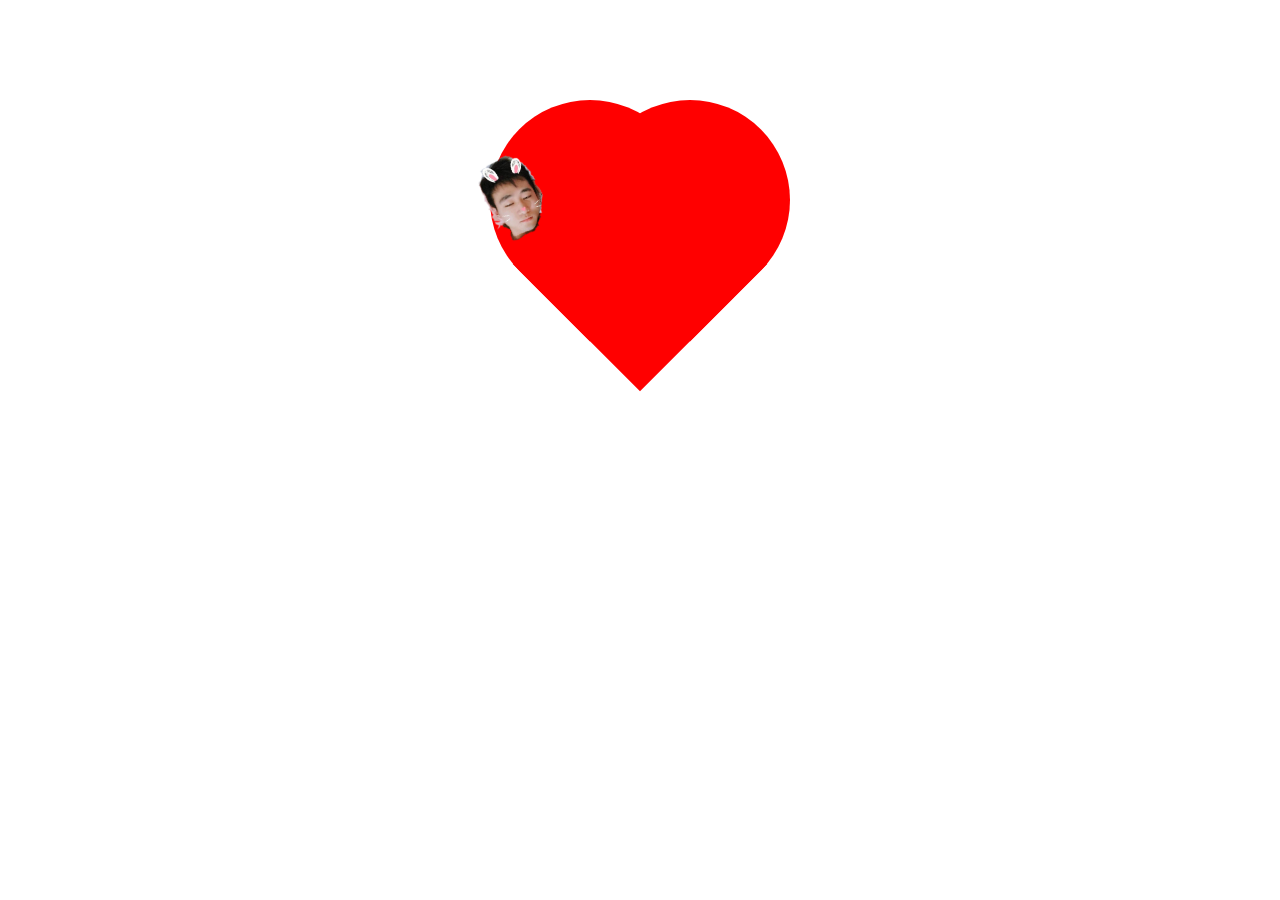
==== index.html @ be035f52 "Add files via upload" ====
<!DOCTYPE html>
<html>
	<head>
		<meta charset="utf-8" />
		<title>砰砰在左边，奇在砰砰里</title>
		<style type="text/css">
		body {
			margin: 0;
			padding: 0;
		}

		.heart {
			margin: 100px auto;
			width: 200px;
			height: 200px;
			/* border: 1px solid #0094ff; */
			position: relative;
			animation-name: shake;
			animation-duration: .5s;
			animation-iteration-count: infinite;
		}

		.heart div {
				/* border: 1px solid #0094ff; */
				width: 100%;
				height: 100%;
				position: absolute;
				background: red;
				animation-name: shadow;
				animation-duration: .5s;
				animation-iteration-count: infinite;
		}
		
		.topLeft,
		.topRight {
				border-radius: 100px 100px 0 0;
		}
		
		.topLeft {
				transform: translate(-50px, 0) rotate(-45deg);
		}
		.topLeft img {
				width: 120px;
				transform: translate(0, 0) rotate(20deg);
		}
		.topRight {
				transform: translate(50px, 0) rotate(45deg);
		}
		
		.bottom {
				transform: translate(0, 64px) rotate(45deg) scale(.9, .9);
		}
		/* 定义动画 */

		@keyframes shake {
				from {
						  transform: scale(.9, .9);
				}
				to {
						  transform: scale(1.1, 1.1);
				}
		}
		
		@keyframes shadow {
				from {}
				to {
						  box-shadow: 0px 0px 50px red;
				}
		}
</style>
	</head>
	
	<body>
		<div class="heart">
			<div class='topLeft'><img src="img/qiqi.png"/></div>
			<div class='topRight'></div>
			<div class='bottom'></div>
		</div>
	</body>
</html>
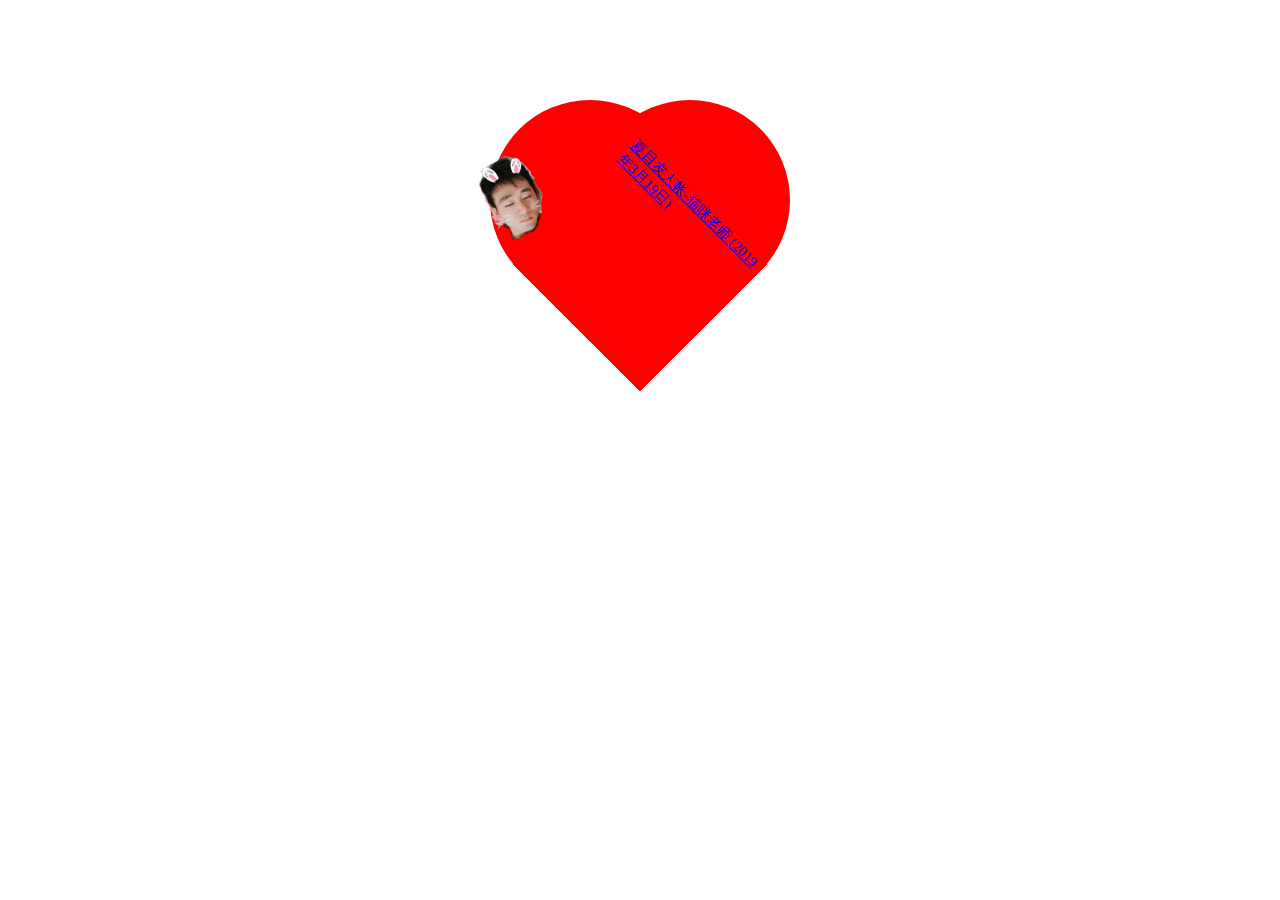
==== commit ef1c5517: "Update index.html" ====
--- a/index.html
+++ b/index.html
@@ -1,5 +1,6 @@
 <!DOCTYPE html>
 <html>
+	
 	<head>
 		<meta charset="utf-8" />
 		<title>砰砰在左边，奇在砰砰里</title>
@@ -68,6 +69,7 @@
 				}
 		}
 </style>
+
 	</head>
 	
 	<body>
@@ -75,6 +77,28 @@
 			<div class='topLeft'><img src="img/qiqi.png"/></div>
 			<div class='topRight'></div>
 			<div class='bottom'></div>
+			<div class='bottom'>
+			<a href="pretty_cat/pretty_cat.html"> 夏目友人帐-猫咪老师 (2019年3月19日)
 		</div>
+		</div>
+		<div id="text"></div>
 	</body>
+	<script>
+		  let divTyping = document.getElementById('text')
+		  let i = 0,
+		    timer = 0,
+		    str = '<center><br><strong>瓜瓜，今天也要表白你(2019年3月18日)</strong><br><br>唧唧复唧唧，瓜瓜哭唧唧。<br><br>奇奇不闻哭泣声，掀桌执掌熊瓜瓜。问女犯啥错，问女为啥哭。女亦无啥错，再他喵的掀一次(╯‵□′)╯︵┻━┻。<br><br>奇奇听闻次，直呼惹不起。一上气来掀桌几，哪能再热瓜生气。<br><br><strong>————奇奇</strong></center>'
+		  function typing () {
+		    if (i <= str.length) {
+		      divTyping.innerHTML = str.slice(0, i++) + '_'
+		      timer = setTimeout('typing()', 200)
+		    }
+		    else {
+		      divTyping.innerHTML = str//结束打字,移除 _ 光标
+		      clearTimeout(timer)
+		    }
+		  }
+		typing()
+
+	</script>
 </html>
